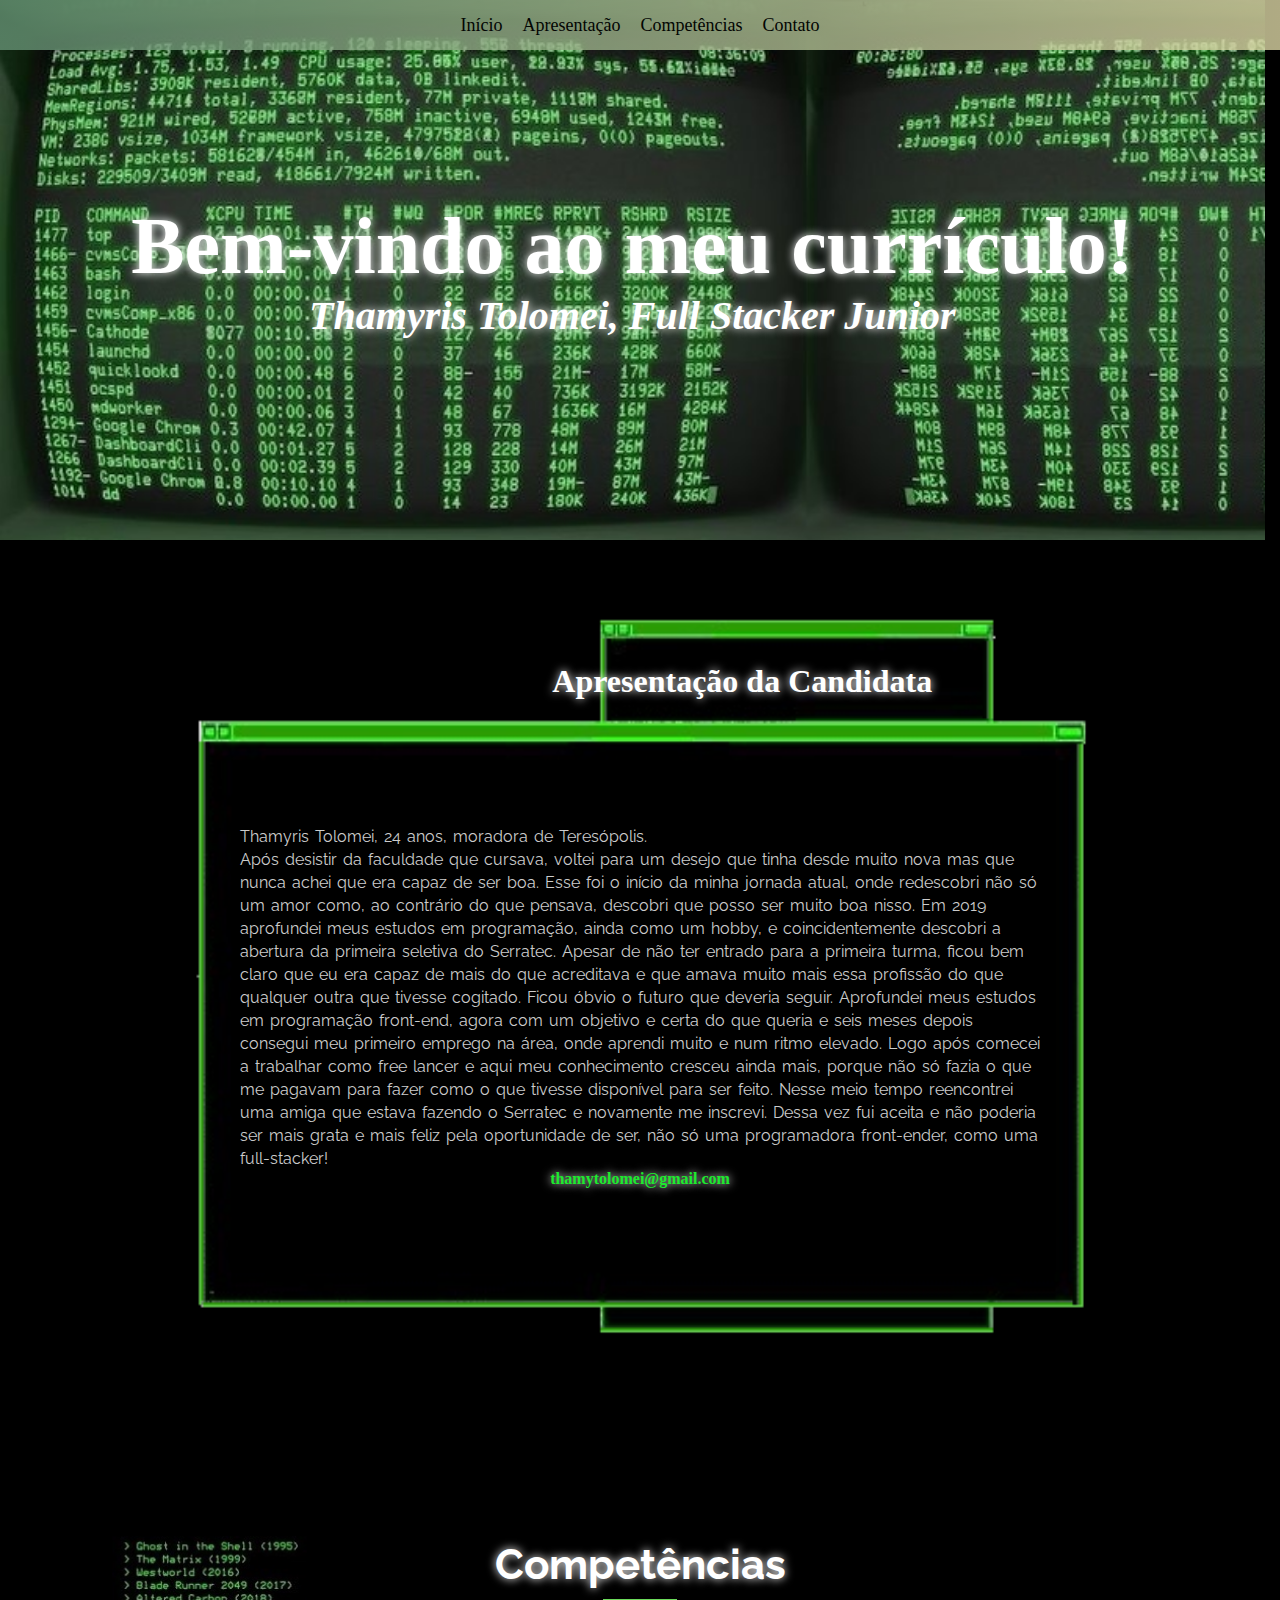
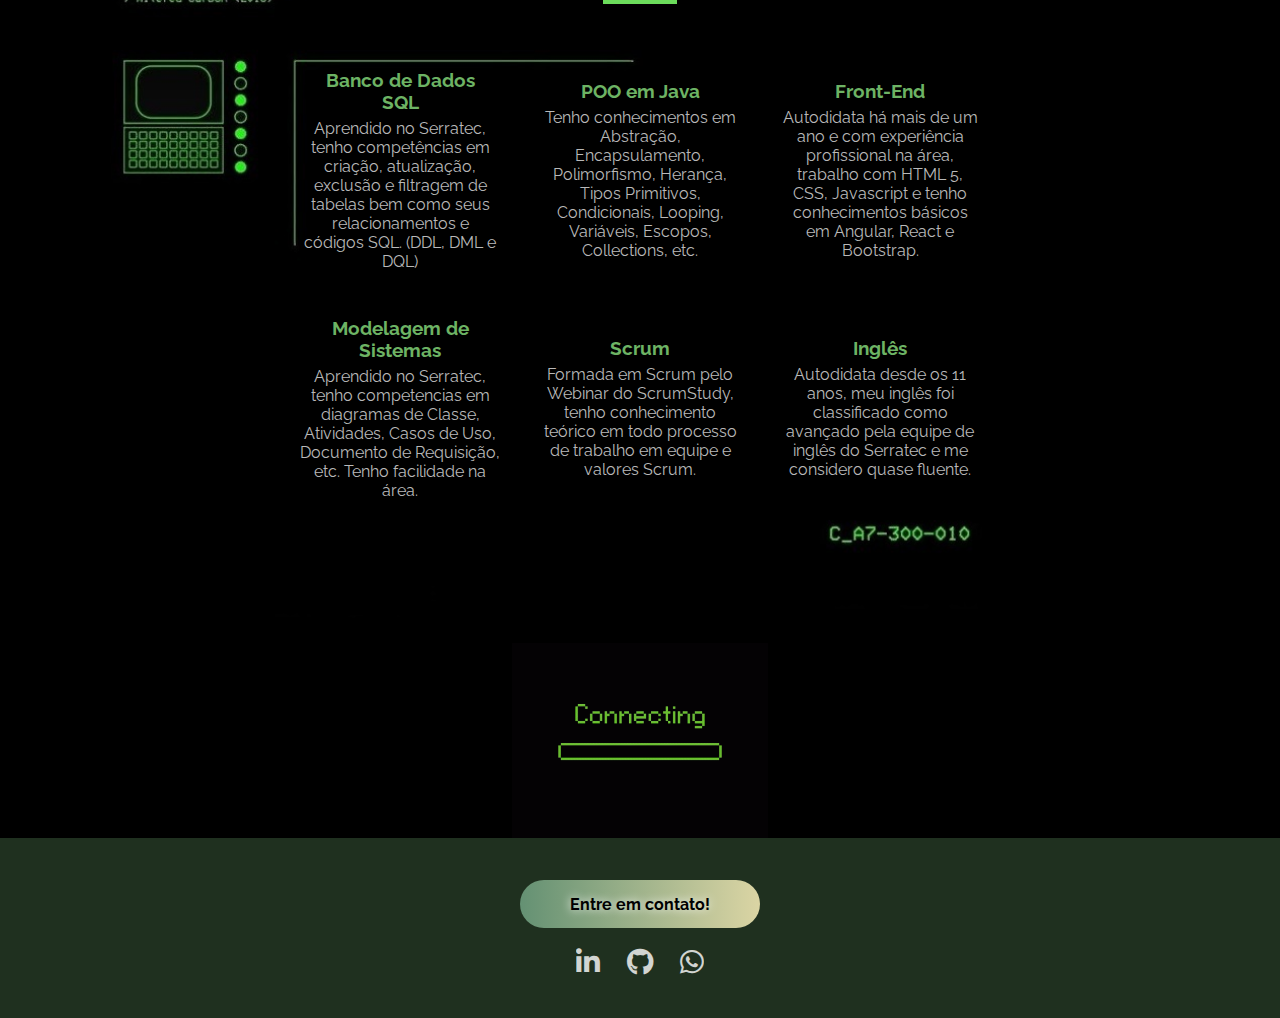
==== index.html @ 4f11cef3 "Rename curriculo.html to index.html" ====
<!DOCTYPE html>
<html lang="en">
<head>
    <meta charset="UTF-8">
    <meta http-equiv="X-UA-Compatible" content="IE=edge">
    <meta name="viewport" content="width=device-width, initial-scale=1.0">
    <link rel="stylesheet" href="curriculo.css">
    <title>Currículo Thamyris</title>
</head>
<body>
    <navbar>
        <nav>
            <ul>
                <li><a href="#inicio">Início</a></li>
                <li><a href="#apresentacao">Apresentação</a></li>
                <li><a href="#competencias">Competências</a></li>
                <li><a href="#contato">Contato</a></li>
            </ul>
        </nav>
    </navbar>
    <section class="inicio" id="inicio">
        <div class="inicio-text">
            <h1>Bem-vindo ao meu currículo!</h1>
            <h4><em>Thamyris Tolomei, Full Stacker Junior</em></h4>
        </div>
    </section>
    <section class="apresentacao" id="apresentacao">
        <div class="container">
            <img src="src/4-3.png" alt="">
        </div>
        <div class="apresentacao-header">
            <h1>Apresentação da Candidata</h1>
        </div>
        <div class="apresentacao-text">
            <p>Thamyris Tolomei, 24 anos, moradora de Teresópolis.
                <br>
                Após desistir da faculdade que cursava, voltei para um desejo que tinha desde muito nova mas que nunca achei que era capaz de ser boa.
                Esse foi o início da minha jornada atual,
                onde redescobri não só um amor como, ao contrário do que pensava, descobri que posso ser muito boa nisso.
                Em 2019 aprofundei meus estudos em programação, ainda como um hobby, e coincidentemente descobri a abertura da primeira seletiva do Serratec.
                Apesar de não ter entrado para a primeira turma, ficou bem claro que eu era capaz de mais do que acreditava e que amava muito mais
                essa profissão do que qualquer outra que tivesse cogitado. Ficou óbvio o futuro que deveria seguir.
                Aprofundei meus estudos em programação front-end, agora com um objetivo e certa do que queria e seis meses depois consegui meu primeiro emprego na área,
                onde aprendi muito e num ritmo elevado. Logo após comecei a trabalhar como free lancer e aqui meu conhecimento cresceu ainda mais,
                porque não só fazia o que me pagavam para fazer como o que tivesse disponível para ser feito.
                Nesse meio tempo reencontrei uma amiga que estava fazendo o Serratec e novamente me inscrevi. 
                Dessa vez fui aceita e não poderia ser mais grata e mais feliz pela oportunidade de ser, não só uma programadora front-ender, como uma full-stacker!
            </p>
            <strong>thamytolomei@gmail.com</strong>
        </div>
    </section>
    <section class="competencias" id="competencias">
        <div class="comp-wrapper0">
            <img src="src/6-2.jpg" alt="">
        </div>
        <h1>Competências</h1>
        <div class="comp-wrapper">
            <div>
                <h4>Banco de Dados SQL</h4>
                <p>Aprendido no Serratec, tenho competências em criação, atualização, exclusão e filtragem de tabelas bem como seus relacionamentos e códigos SQL. (DDL, DML e DQL)</p>
            </div>
            <div>
                <h4>POO em Java</h4>
                <p>Tenho conhecimentos em Abstração, Encapsulamento, Polimorfismo, Herança, Tipos Primitivos, Condicionais, Looping, Variáveis, Escopos, Collections, etc.</p>
            </div>
            <div>
                <h4>Front-End</h4>
                <p>Autodidata há mais de um ano e com experiência profissional na área, trabalho com HTML 5, CSS, Javascript e tenho conhecimentos básicos em Angular, React e Bootstrap.</p>
            </div>
            <div>
                <h4>Modelagem de Sistemas</h4>
                <p>Aprendido no Serratec, tenho competencias em diagramas de Classe, Atividades, Casos de Uso, Documento de Requisição, etc. Tenho facilidade na área.</p>
            </div>
            <div>
                <h4>Scrum</h4>
                <p>Formada em Scrum pelo Webinar do ScrumStudy, tenho conhecimento teórico em todo processo de trabalho em equipe e valores Scrum.</p>
            </div>
            <div>
                <h4>Inglês</h4>
                <p>Autodidata desde os 11 anos, meu inglês foi classificado como avançado pela equipe de inglês do Serratec e me considero quase fluente.</p>
            </div>
        </div>
    </section>
    <div class="gif1">
        <img src="src/gif1.gif" alt="">
    </div>
    <section class="contato" id="contato">
        <a href="mailto:thamytolomei@gmail.com"><button><b>Entre em contato!</b></button></a>
        <div class="wrapper-i">
            <a href="https://www.linkedin.com/in/thamyris-tolomei-ab8228184/" target="_blank"><i class="fab fa-linkedin-in"></a></i>
            <a href="https://github.com/thamytolomei" target="_blank"><i class="fab fa-github"></a></i>
            <a href="https://api.whatsapp.com/send?phone=5521997437304&text=Entre%20em%20contato!" target="_blank"><i class="fab fa-whatsapp" aria-hidden="true"></i></a>
        </div>
    </section>
</body>
</html>
---- curriculo.css ----
@import url('https://fonts.googleapis.com/css2?family=IM+Fell+English+SC&family=Raleway:wght@200;300;400;500&display=swap');
@import url('https://cdnjs.cloudflare.com/ajax/libs/font-awesome/5.14.0/css/all.min.css');


*{
    margin: 0;
    padding: 0;
}

:root{
    --font-primary: "Raleway", serif;
    --font-secundary: 'IM Fell English SC', serif;
}


navbar{
    width: 100%;
    display: flex;
    flex-direction: row;
    align-items:center;
    justify-content:center;
    z-index: 9;
    position: absolute;
}

nav{
    width:100%;
    height: 50px;
    background: #649173; /* fallback for old browsers */
    background: -webkit-linear-gradient(to right, #649173, #dbd5a4); /* Chrome 10-25, Safari 5.1-6 */
    background: linear-gradient(to right, #649173, #dbd5a4);
    opacity: 0.8;
    z-index: 1;
}

nav > ul{
    list-style:none;
    display: flex;
    flex-direction: row;
    align-items:center;
    justify-content:center;
    margin: 15px;
}

li > a{
    text-decoration:none;
    padding: 10px;
    color: #000000;
    font-family: var(--font-secundary);
    font-size: 18px;
}

a:hover{
    color: #FFFFFF;
    text-shadow: 0 0 10px #FFFFFF;
}

body{
    background-color: rgb(0, 0, 0); 
}

.inicio{
    height: 60vh;
    width: 98.8vw;
    display: flex;
    justify-content:center;
    align-items:center;
    background-image: url("src/2-2.jpg");
    background-repeat: no-repeat;
    background-size: cover;
}

.inicio-text{
    font-family: var(--font-secundary);
    font-size: 2.5rem;
    text-align:center;
    color: #FFFFFF;
    text-shadow: 0 0 10px #FFFFFF;
}

.apresentacao{
    height: 100vh;
    width: 100%;
    display: flex;
    justify-content:center;
    align-items:center;
    flex-direction:column;
    background-image: url("https://i.pinimg.com/originals/13/31/20/13312045ba691fcb8d1fbae330d937e0.gif");
    background-repeat: repeat;
}

.container {
    width: 100%;
    display:flex;
    justify-content:center;
    align-items:center;
}
.container img{
    width: 80%;
    height: 100%;
    position: absolute;
}
.apresentacao-header{
    position:absolute;
    top: 72%;
    right: 27%;
}

@media screen and (max-width: 1300px) {
    .apresentacao-header{
        right: 26%;
    }
}

.apresentacao-header h1{
    margin: 15px;
    color: #FFFFFF;
    text-shadow: 0 0 10px #FFFFFF;
}
.apresentacao-text{
    font-family:var(--font-secundary);
    text-align:center;
    height: 75vh;
    position:absolute;
    margin-top: 20%;
}

@media screen and (max-width: 1300px) {
    .apresentacao-text{
        margin-top: 27%;
    }
}

.apresentacao-text > p{
    text-align:left;
    width: 900px;
    color:rgb(204, 204, 204);
    font-family: var(--font-primary);
    font-size: 18px;
    word-spacing: 2px;
    line-height: 23px;
}

strong{
    color: #1deb2e;
    text-shadow: 0 0 10px #FFFFFF;
}


@media screen and (min-width: 1449px) {
    .apresentacao-text p {
      font-size: 20px;
    }
  }

@media screen and (max-width: 1300px) {
    .apresentacao-text p{
        font-size: 16px;
        width: 800px;
    }
}

.comp-wrapper0 {
    width: 85%;
    display:flex;
    justify-content:center;
    align-items:center;
}
.comp-wrapper0 > img{
    width: 100%;
    height: 100%;
}

.competencias{
    height: fit-content;
    text-align: center;
    display: flex;
    flex-direction: column;
    justify-content: center;
    align-items: center;
    position:relative;
    margin-top: 80px;

}
.competencias h1{
    text-align:center;
    font-family: var(--font-primary);
    font-size: 2.6rem;
    color: #FFFFFF;
    text-shadow: 0 0 10px #FFFFFF;
    position: absolute;
    top: 20px;
}

.competencias h1::after{
    content: " ";
    border-bottom: 5px solid #6BDB5B;
    width: 4rem;
    display: block;
    margin: 0 auto;
    padding: 5px;
}
.comp-wrapper{
    height: fit-content;
    flex-flow: row wrap;
    width: 60vw;
    display: flex;
    justify-content:center;
    align-items:center;
    margin:40px;
    position:absolute;
}

@media screen and (min-width: 1600px) {
    .comp-wrapper {
      width: 50vw;
    }
  }

@media screen and (max-width: 1300px) {
    .comp-wrapper {
      width: 57vw;
    }
  }

.comp-wrapper > div{
    padding: 20px;
    width: 200px;
    text-align:center;
    font-family: var(--font-primary);
    color:black;
}

.comp-wrapper h4{
    color:#6db364;
    padding: 6px;
    font-size: 1.2rem;
}

.comp-wrapper p{
    color: #b9b9b9;
}

.gif1{
    width: 100%;
    display:flex;
    justify-content:center;
}

.gif1 img{
    width:20%;
}

.contato{
    height: 20vh;
    width: 100%;
    display:flex;
    flex-direction:column;
    align-items:center;
    justify-content:center;
    background-color:rgb(31, 48, 31);
    color: white;
}

.contato button{
    width: 15rem;
    height: 3rem;
    font-size: 1rem;
    font-family: var(--font-primary);
    padding: 10px;
    margin: 10px;
    border-radius: 50px;
    border:none;
    color: #000000;
    text-shadow: 0 0 10px #FFFFFF;
    background: #649173; /* fallback for old browsers */
    background: -webkit-linear-gradient(to right, #649173, #dbd5a4); /* Chrome 10-25, Safari 5.1-6 */
    background: linear-gradient(to right, #649173, #dbd5a4);

}

button:hover{
    cursor: pointer;
    opacity: 0.8;
}
button:active{
    opacity: 0.8;
}

.wrapper-i{
    font-size: 1.7rem;
    flex-direction: row;
    cursor: pointer;
    opacity: 0.8;
}

.wrapper-i i{
    margin: 10px;
    color: white;
}
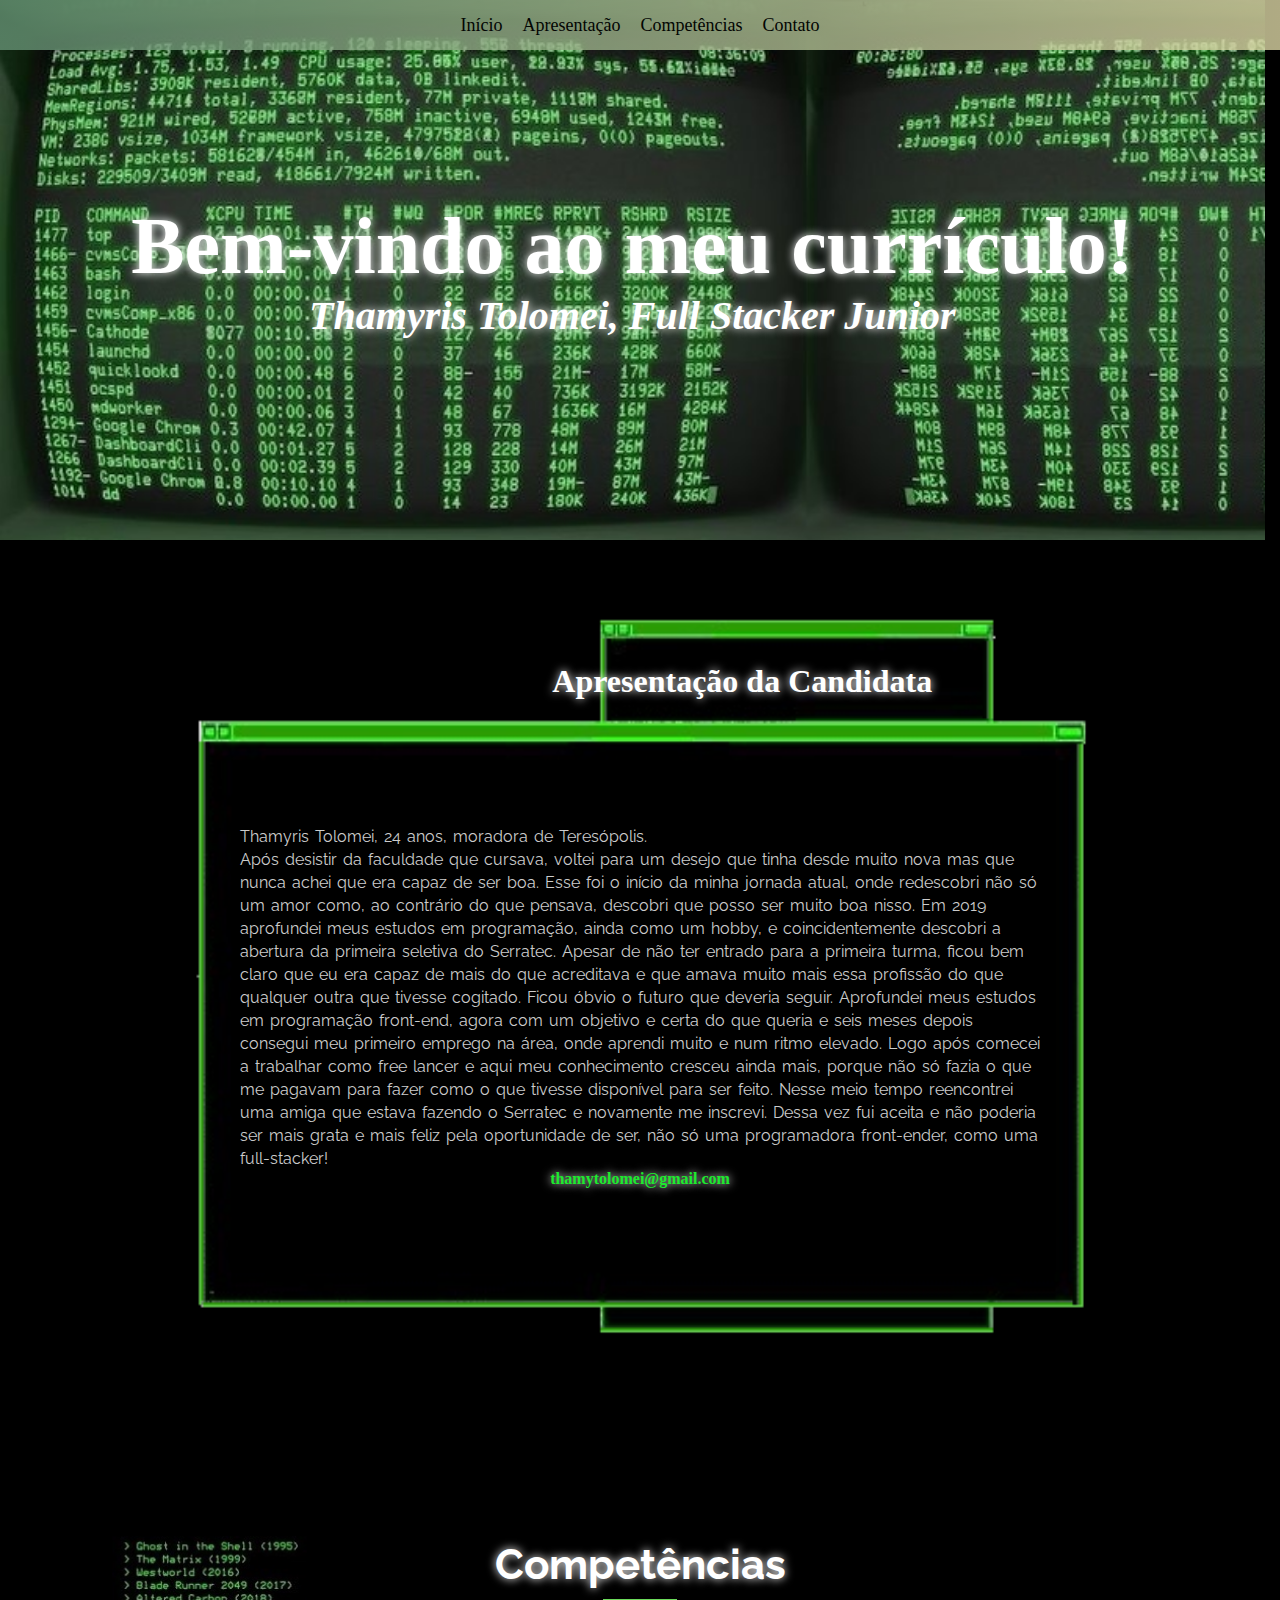
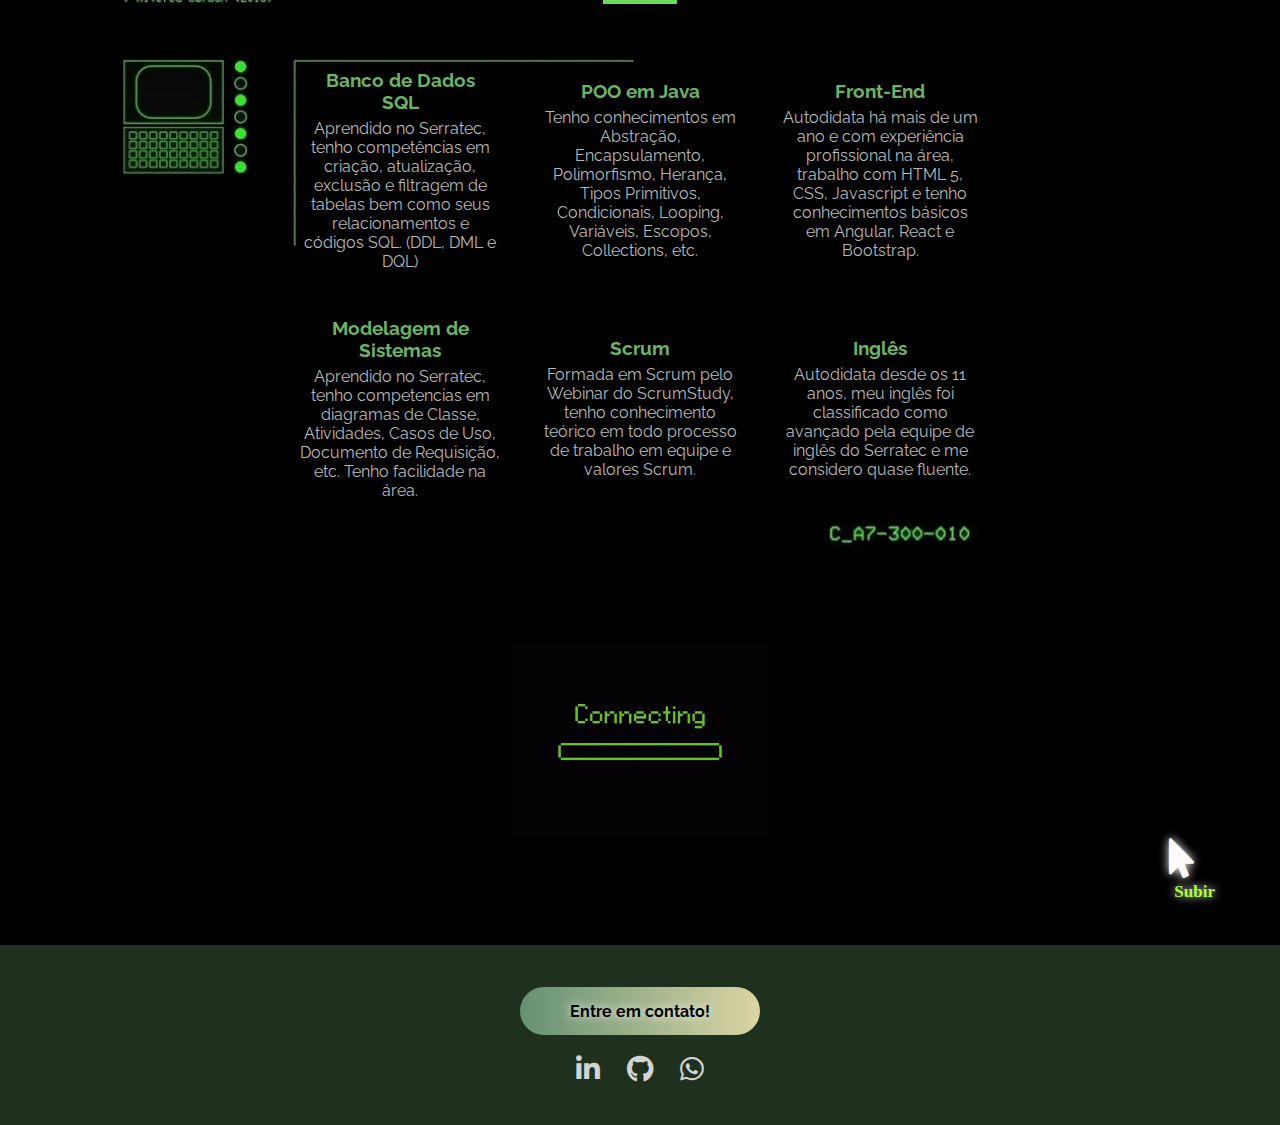
==== commit a22b5132: "Merge branch 'main' of https://github.com/thamytolomei/Curriculo-Serractec" ====
--- a/index.html
+++ b/index.html
@@ -84,6 +84,11 @@
     <div class="gif1">
         <img src="src/gif1.gif" alt="">
     </div>
+    <div class="up-container">
+        <div class="up">
+            <a href="#inicio"><i class="fas fa-mouse-pointer"><p>Subir</p></i></a>
+        </div>
+    </div>
     <section class="contato" id="contato">
         <a href="mailto:thamytolomei@gmail.com"><button><b>Entre em contato!</b></button></a>
         <div class="wrapper-i">
--- a/curriculo.css
+++ b/curriculo.css
@@ -249,6 +249,33 @@
 
 .gif1 img{
     width:20%;
+}
+.up-container{
+    display:flex;
+    justify-content:flex-end;
+    width:100%;
+}
+
+.up{
+    display:flex;
+    flex-direction:column;
+    justify-content:center;
+}
+
+.up-container i{
+    color:rgb(255, 251, 251);
+    text-shadow: 0 0 10px #FFFFFF;
+    margin-right: 60px;
+    margin-bottom: 40px;
+    font-size: 2.5rem;
+    cursor:pointer
+}
+
+.up-container p{
+    font-size: 17px;
+    margin: 5px;
+    color: greenyellow;
+    font-family: var(--font-secundary);
 }
 
 .contato{
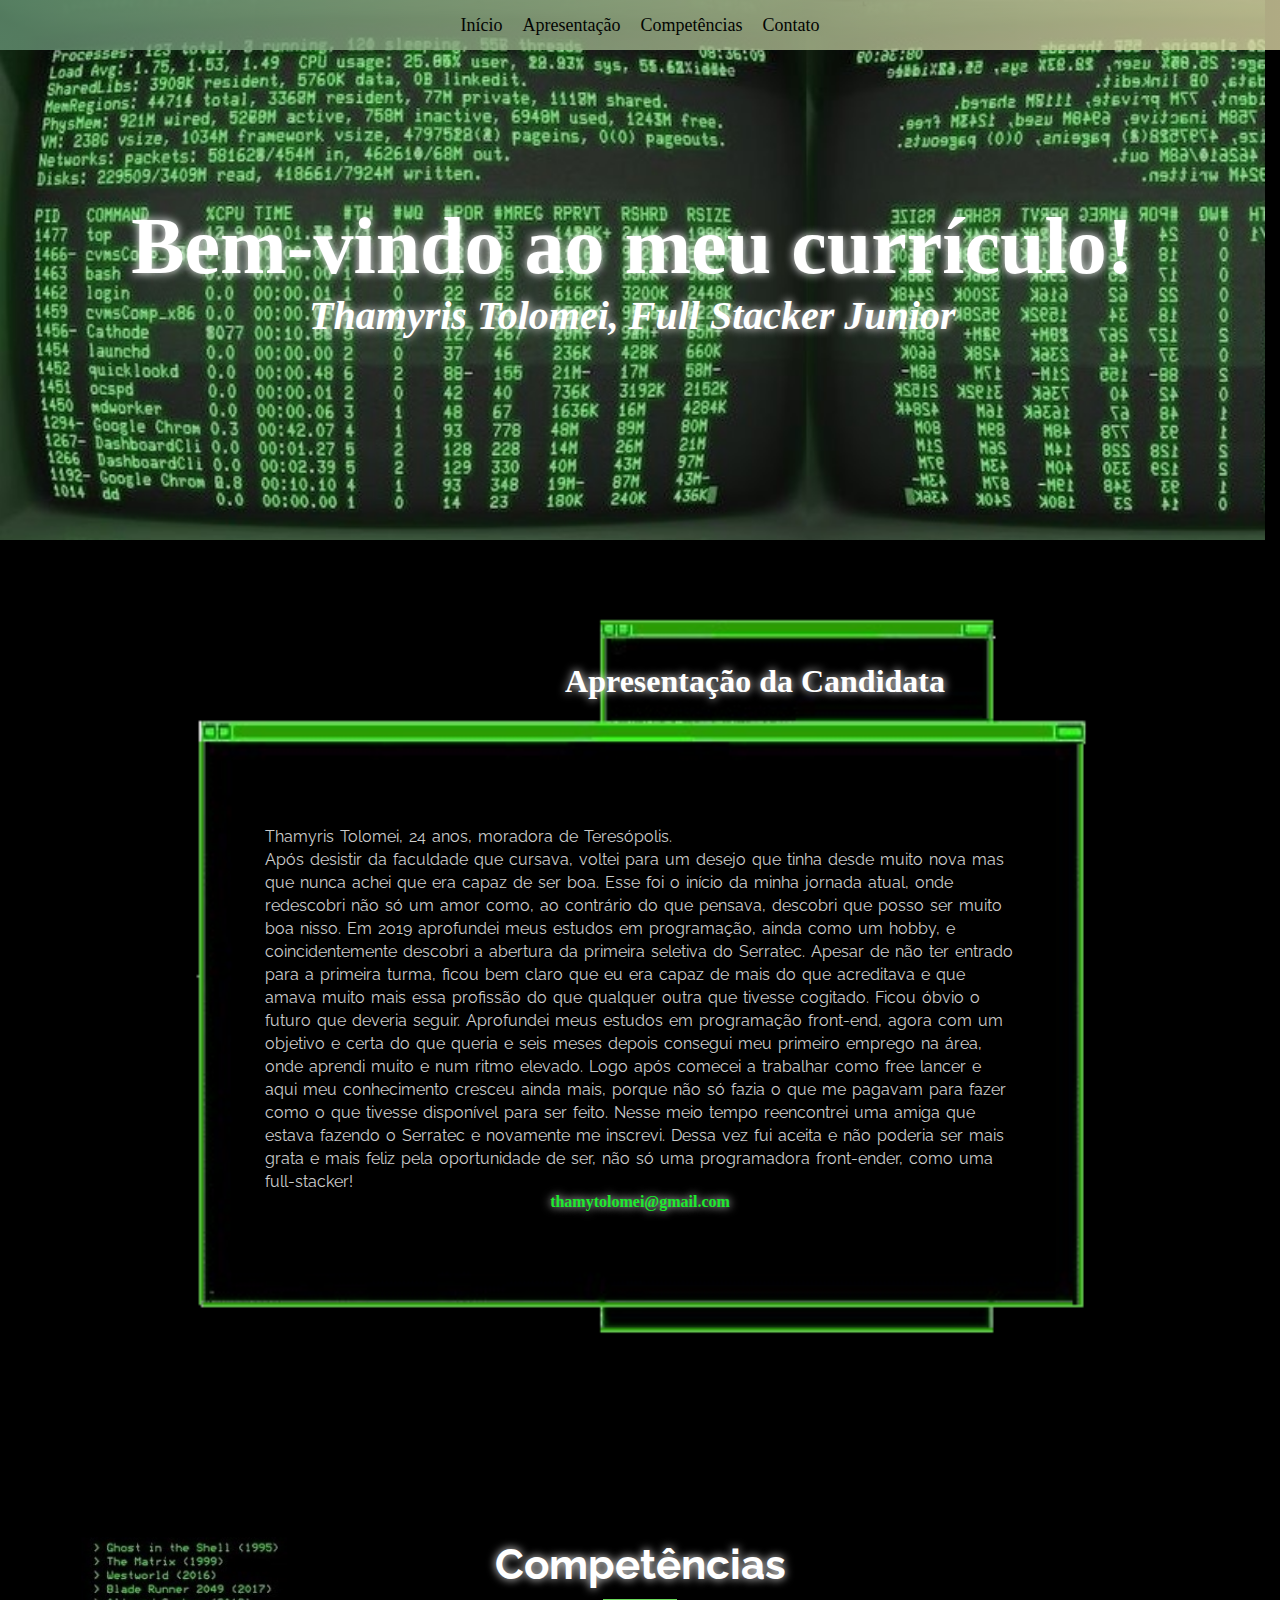
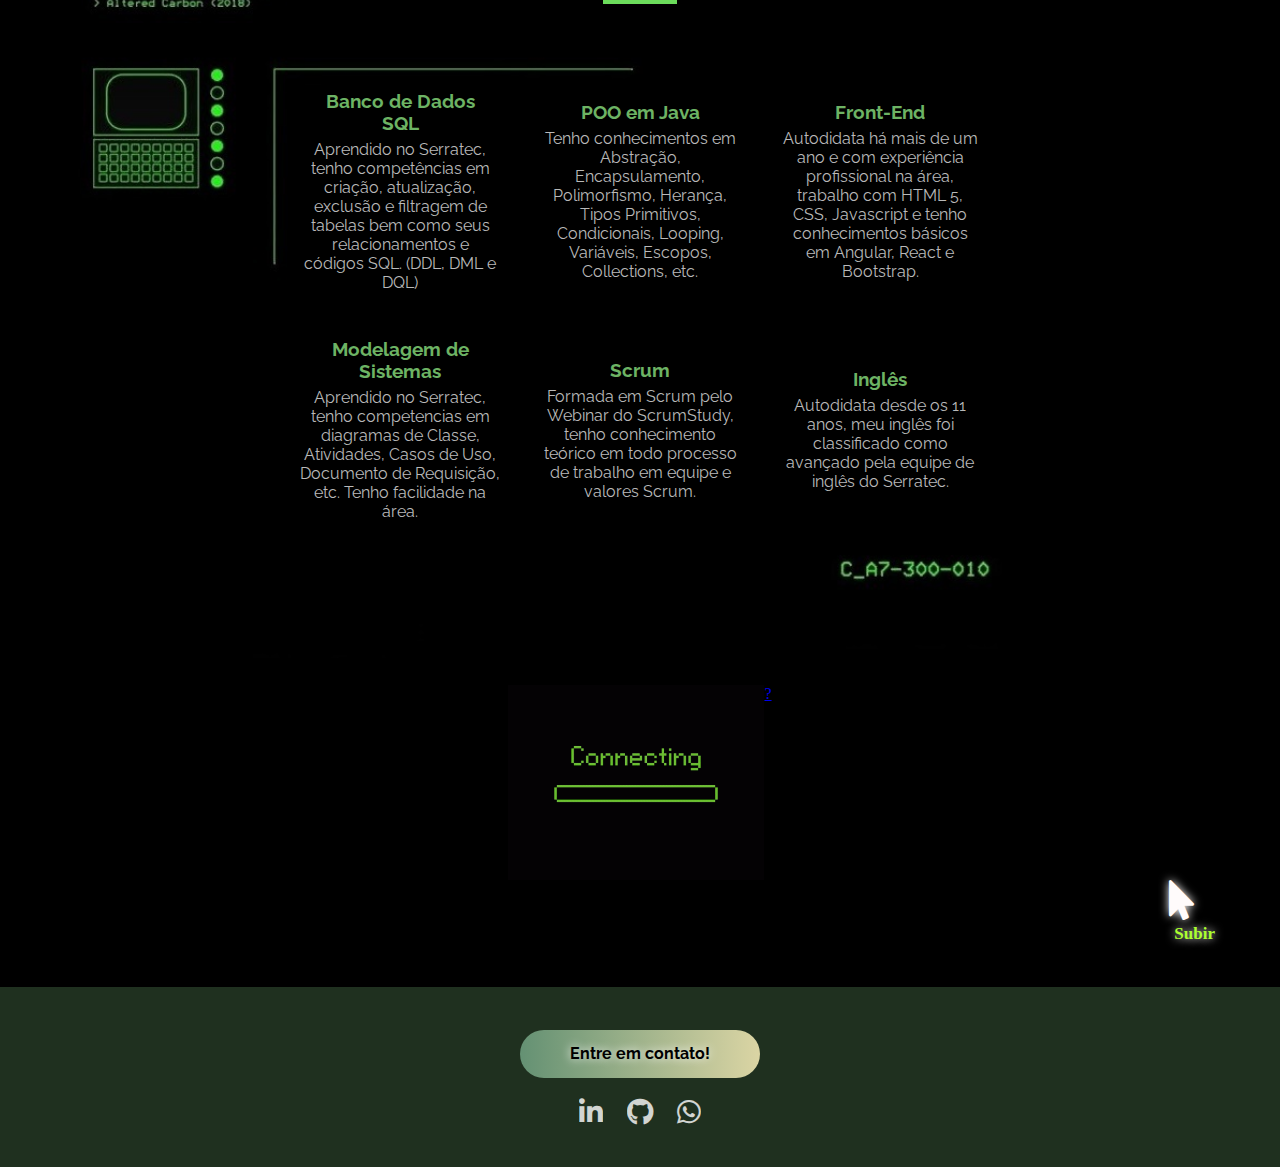
==== commit 9a853093: "Responsividades" ====
--- a/index.html
+++ b/index.html
@@ -8,6 +8,8 @@
     <title>Currículo Thamyris</title>
 </head>
 <body>
+<div class="menu-mobile">
+</div>
     <navbar>
         <nav>
             <ul>
@@ -18,12 +20,12 @@
             </ul>
         </nav>
     </navbar>
-    <section class="inicio" id="inicio">
+    <header class="inicio" id="inicio">
         <div class="inicio-text">
             <h1>Bem-vindo ao meu currículo!</h1>
             <h4><em>Thamyris Tolomei, Full Stacker Junior</em></h4>
         </div>
-    </section>
+    </header>
     <section class="apresentacao" id="apresentacao">
         <div class="container">
             <img src="src/4-3.png" alt="">
@@ -77,25 +79,25 @@
             </div>
             <div>
                 <h4>Inglês</h4>
-                <p>Autodidata desde os 11 anos, meu inglês foi classificado como avançado pela equipe de inglês do Serratec e me considero quase fluente.</p>
+                <p>Autodidata desde os 11 anos, meu inglês foi classificado como avançado pela equipe de inglês do Serratec.</p>
             </div>
         </div>
     </section>
     <div class="gif1">
-        <img src="src/gif1.gif" alt="">
+        <img src="src/gif1.gif" alt=""><a href="jojo.html">?</a>
     </div>
     <div class="up-container">
         <div class="up">
             <a href="#inicio"><i class="fas fa-mouse-pointer"><p>Subir</p></i></a>
         </div>
     </div>
-    <section class="contato" id="contato">
+    <footer class="contato" id="contato">
         <a href="mailto:thamytolomei@gmail.com"><button><b>Entre em contato!</b></button></a>
         <div class="wrapper-i">
             <a href="https://www.linkedin.com/in/thamyris-tolomei-ab8228184/" target="_blank"><i class="fab fa-linkedin-in"></a></i>
             <a href="https://github.com/thamytolomei" target="_blank"><i class="fab fa-github"></a></i>
             <a href="https://api.whatsapp.com/send?phone=5521997437304&text=Entre%20em%20contato!" target="_blank"><i class="fab fa-whatsapp" aria-hidden="true"></i></a>
         </div>
-    </section>
+    </footer>
 </body>
 </html>
--- a/curriculo.css
+++ b/curriculo.css
@@ -1,6 +1,5 @@
 @import url('https://fonts.googleapis.com/css2?family=IM+Fell+English+SC&family=Raleway:wght@200;300;400;500&display=swap');
 @import url('https://cdnjs.cloudflare.com/ajax/libs/font-awesome/5.14.0/css/all.min.css');
-
 
 *{
     margin: 0;
@@ -11,7 +10,6 @@
     --font-primary: "Raleway", serif;
     --font-secundary: 'IM Fell English SC', serif;
 }
-
 
 navbar{
     width: 100%;
@@ -50,6 +48,12 @@
     font-size: 18px;
 }
 
+@media screen and (max-width: 500px){
+    li > a{
+        font-size: 15px;
+    }
+}
+
 a:hover{
     color: #FFFFFF;
     text-shadow: 0 0 10px #FFFFFF;
@@ -68,6 +72,15 @@
     background-image: url("src/2-2.jpg");
     background-repeat: no-repeat;
     background-size: cover;
+}
+
+@media screen and (max-width: 500px){
+    .inicio{
+        height: 60vw;
+        background-image: url("src/7-2.jpg");
+        background-repeat: no-repeat;
+        background-size: cover;
+    }
 }
 
 .inicio-text{
@@ -78,6 +91,13 @@
     text-shadow: 0 0 10px #FFFFFF;
 }
 
+@media screen and (max-width: 500px){
+    .inicio-text{
+        margin-top: 30px;
+        font-size: 1rem;
+    }
+}
+
 .apresentacao{
     height: 100vh;
     width: 100%;
@@ -89,28 +109,79 @@
     background-repeat: repeat;
 }
 
+@media screen and (max-width: 500px){
+    .apresentacao{
+        height: auto;;
+    }
+}
+
 .container {
     width: 100%;
     display:flex;
     justify-content:center;
     align-items:center;
+}
+
+@media screen and (max-width: 500px){
+    .container{
+        height: 60vh;
+        display: flex;
+        flex-direction: column;
+    }
 }
 .container img{
     width: 80%;
     height: 100%;
     position: absolute;
 }
+
+@media screen and (max-width: 500px){
+    .container{
+        display: none;
+    }
+}
+
+@media screen and (max-width: 500px){
+    .container img{
+        display: none;
+    }
+}
 .apresentacao-header{
     position:absolute;
     top: 72%;
     right: 27%;
 }
 
-@media screen and (max-width: 1300px) {
+@media screen and (max-width: 500px){
+    .apresentacao-header{
+        margin: 0 auto;
+        margin-top: 10px;
+        position: static;
+    }
+}
+@media screen and (min-width: 899px) and (max-width: 1200px){
+    .apresentacao-header{
+        right: 25%;
+    }
+}
+
+@media screen and (min-width: 1201px) and (max-width: 1299px){
+    .apresentacao-header{
+        right: 25%;
+    }
+}
+
+@media screen and (min-width: 1300px) and (max-width: 1399px){
     .apresentacao-header{
         right: 26%;
     }
 }
+
+@media screen and (min-width: 1600px) {
+    .apresentacao-header{
+      right: 28%;
+    }
+  }
 
 .apresentacao-header h1{
     margin: 15px;
@@ -125,7 +196,21 @@
     margin-top: 20%;
 }
 
-@media screen and (max-width: 1300px) {
+@media screen and (max-width: 500px){
+    .apresentacao-text{
+       position:static;
+       margin: 0 auto;
+       height: auto;
+    }
+}
+
+@media screen and (min-width: 899px) and (max-width: 1200px){
+    .apresentacao-text{
+        margin-top: 21%;
+    }
+}
+
+@media screen and (min-width: 1201px) and (max-width: 1300px){
     .apresentacao-text{
         margin-top: 27%;
     }
@@ -141,11 +226,35 @@
     line-height: 23px;
 }
 
-strong{
-    color: #1deb2e;
-    text-shadow: 0 0 10px #FFFFFF;
-}
-
+@media screen and (max-width: 500px){
+    .apresentacao-text > p{
+       margin: 0 auto;
+       margin: 20px;
+       font-size: 15px;
+       width: 90%;
+    }
+}
+
+@media screen and (min-width: 899px) and (max-width: 1200px){
+    .apresentacao-text > p{
+        width: 750px;
+        margin: 20px;
+    }
+}
+
+@media screen and (min-width: 1201px) and (max-width: 1300px){
+    .apresentacao-text p{
+        font-size: 16px;
+        width: 750px;
+    }
+}
+
+@media screen and (min-width: 1301px) and (max-width: 1400px){
+    .apresentacao-text p{
+       width: 800px;
+       margin: 20px;
+    }
+}
 
 @media screen and (min-width: 1449px) {
     .apresentacao-text p {
@@ -153,10 +262,20 @@
     }
   }
 
-@media screen and (max-width: 1300px) {
-    .apresentacao-text p{
-        font-size: 16px;
-        width: 800px;
+@media screen and (min-width: 1600px) {
+    .apresentacao-text p {
+      margin: 20px;
+    }
+  }
+
+strong{
+    color: #1deb2e;
+    text-shadow: 0 0 10px #FFFFFF;
+}
+
+@media screen and (max-width: 500px){
+    strong{
+       margin-bottom: 20px; 
     }
 }
 
@@ -166,9 +285,27 @@
     justify-content:center;
     align-items:center;
 }
+
+@media screen and (min-width: 899px) and (max-width: 1200px){
+    .comp-wrapper0{
+        width:100%;
+    }
+}
+
+@media screen and (min-width: 1201px) and (max-width: 1300px){
+    .comp-wrapper0{
+       width: 90%;
+    }
+}
+
 .comp-wrapper0 > img{
     width: 100%;
     height: 100%;
+}
+@media screen and (max-width: 500px){
+    .comp-wrapper0 > img{
+      display: none;
+    }
 }
 
 .competencias{
@@ -180,8 +317,15 @@
     align-items: center;
     position:relative;
     margin-top: 80px;
-
-}
+}
+
+@media screen and (max-width: 500px){
+    .competencias{
+      height: auto;
+      margin-top: 30px
+    }
+}
+
 .competencias h1{
     text-align:center;
     font-family: var(--font-primary);
@@ -190,6 +334,13 @@
     text-shadow: 0 0 10px #FFFFFF;
     position: absolute;
     top: 20px;
+}
+
+@media screen and (max-width: 500px){
+    .competencias h1{
+      position: static;
+      font-size: 1.8rem
+    }
 }
 
 .competencias h1::after{
@@ -210,16 +361,27 @@
     margin:40px;
     position:absolute;
 }
-
+@media screen and (max-width: 500px){
+    .comp-wrapper{
+       position:static;
+       width: 100%;
+    }
+}
+@media screen and (min-width: 899px) and (max-width: 1200px){
+    .comp-wrapper{
+        width: 65vw;
+    }
+}
+
+@media screen and (min-width: 1201px) and (max-width: 1300px){
+    .comp-wrapper{
+        font-size: 16px;
+        width: 800px;
+    }
+}
 @media screen and (min-width: 1600px) {
     .comp-wrapper {
-      width: 50vw;
-    }
-  }
-
-@media screen and (max-width: 1300px) {
-    .comp-wrapper {
-      width: 57vw;
+      width: 45vw;
     }
   }
 
@@ -237,6 +399,11 @@
     font-size: 1.2rem;
 }
 
+@media screen and (min-width: 899px) and (max-width: 1200px){
+    .comp-wrapper h4{
+        font-size: 17px;
+    }
+}
 .comp-wrapper p{
     color: #b9b9b9;
 }
@@ -249,6 +416,12 @@
 
 .gif1 img{
     width:20%;
+}
+
+@media screen and (max-width: 500px){
+    .gif1 img{
+      width: 40%;
+    }
 }
 .up-container{
     display:flex;
@@ -269,6 +442,13 @@
     margin-bottom: 40px;
     font-size: 2.5rem;
     cursor:pointer
+}
+
+@media screen and (max-width: 500px){
+    .up-container i{
+      font-size: 1.6rem;
+      margin-right: 13px;
+    }
 }
 
 .up-container p{
@@ -276,6 +456,12 @@
     margin: 5px;
     color: greenyellow;
     font-family: var(--font-secundary);
+}
+
+@media screen and (max-width: 500px){
+    .up-container p{
+      font-size: 14px;
+    }
 }
 
 .contato{
@@ -314,14 +500,17 @@
     opacity: 0.8;
 }
 
-.wrapper-i{
+.wrapper-i i{
     font-size: 1.7rem;
     flex-direction: row;
     cursor: pointer;
     opacity: 0.8;
-}
-
-.wrapper-i i{
     margin: 10px;
     color: white;
 }
+
+@media screen and (max-width: 500px){
+    .wrapper-i i{
+        text-shadow: 0 0 10px #FFFFFF;
+    }
+}
